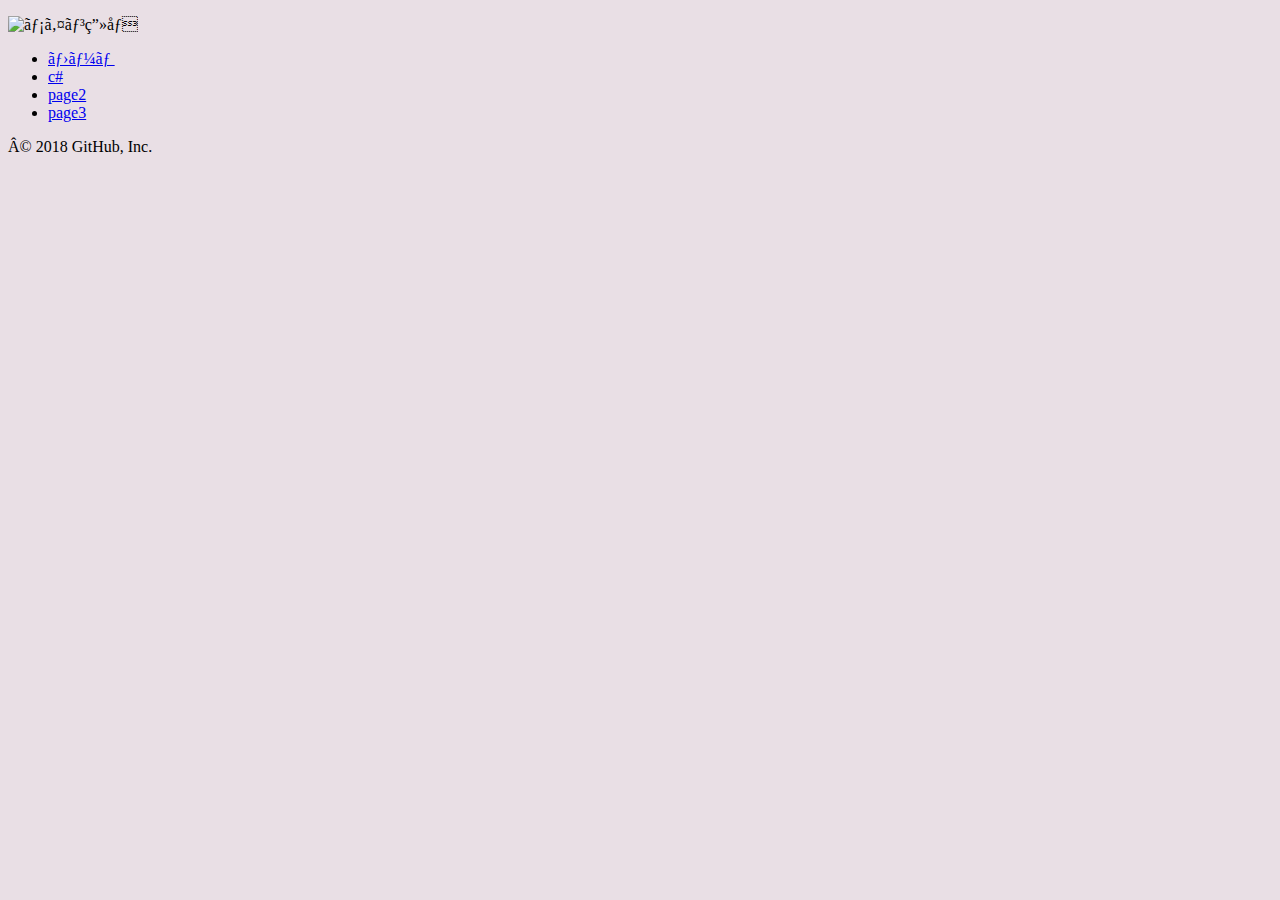
==== web/home/index.html @ b0697e31 "Create index.html" ====
<!DOCTYPE html>
<html lag="ja">
  <head>
    <meta charset=“UFT-8”>
    <link rel="stylesheet" type="text/css" href="default.css">
    <!--FontAwesome-->
    <link href="https://use.fontawesome.com/releases/v5.0.6/css/all.css" rel="stylesheet">
    <title>webサイト</title>
  </head>
  <body bgcolor="#e9dfe5">
    <p class="img_center">
      <img src="main2.jpg"alt="メイン画像">
    </p>
    <ul class="table of contents">
     <li><a href="#">ホーム</a></li>
     <li><a href="#">c#</a></li>
     <li><a href="#">page2</a></li>
     <li><a href="#">page3</a></li>
   </ul>
  </body>
</html>
© 2018 GitHub, Inc.
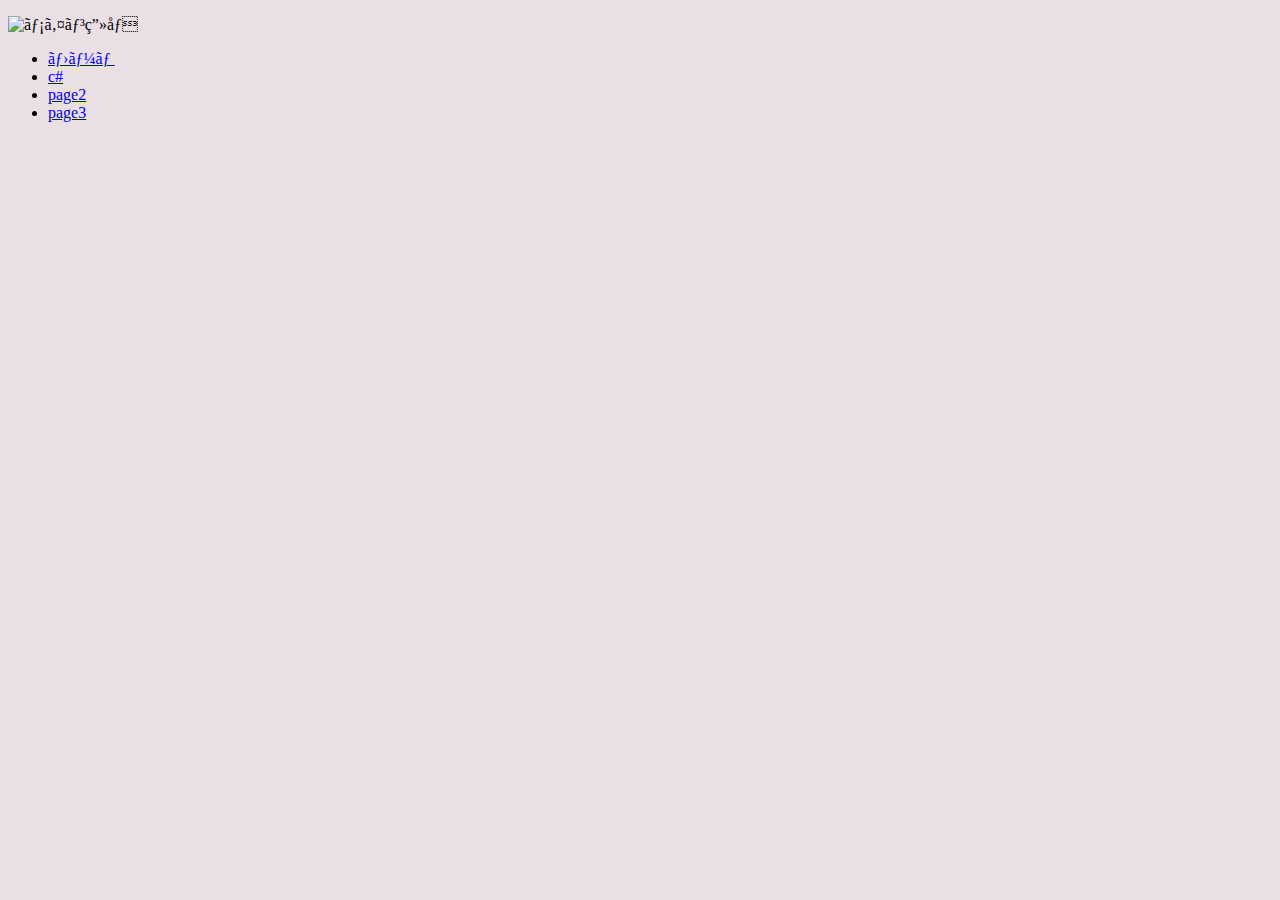
==== commit 973856c5: "Update index.html" ====
--- a/web/home/index.html
+++ b/web/home/index.html
@@ -19,4 +19,3 @@
    </ul>
   </body>
 </html>
-© 2018 GitHub, Inc.
